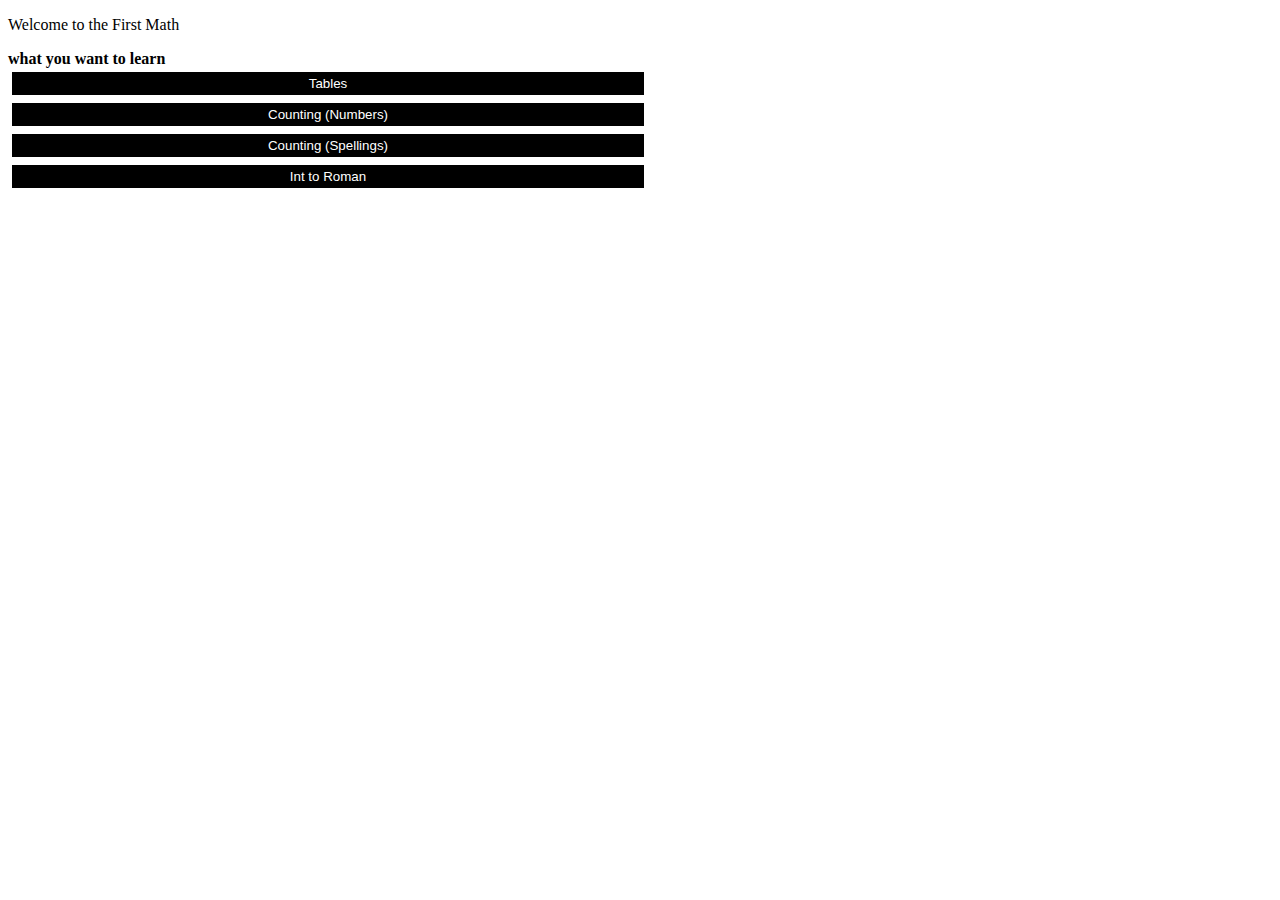
==== index.html @ e0f33caa "Add files via upload" ====
<!DOCTYPE html>
<html lang="en">
<head>
    <meta charset="UTF-8">
    <meta name="viewport" content="width=device-width, initial-scale=1.0">
    <link rel="stylesheet" href="style.css">
    <title> First Math</title>
</head>
<body>
    <div class="header">
        <p>Welcome to the First Math</p>
    </div>
    <div class="body">
        <strong>what you want to learn</strong><br>
        <a href="table.html" target="_blank"><Button>Tables</Button></a><br>

        <a href="countingnum.html" target="_blank"><Button>Counting (Numbers)</Button></a><br>
        <a href="countingspell.html" target="_blank"><Button>Counting (Spellings)</Button></a><br>
        <a href="inttoroman.html" target="_blank"><Button>Int to Roman</Button></a>

    </div>
</body>
</html>
---- style.css ----
button{
    border: 2px solid black;
    background-color: black;
    color:white;
    padding:2px;
    margin: 4px;
    text-align:center;
    width:50%;
}
button:hover{
    background-color:white;
    color:blue;
}
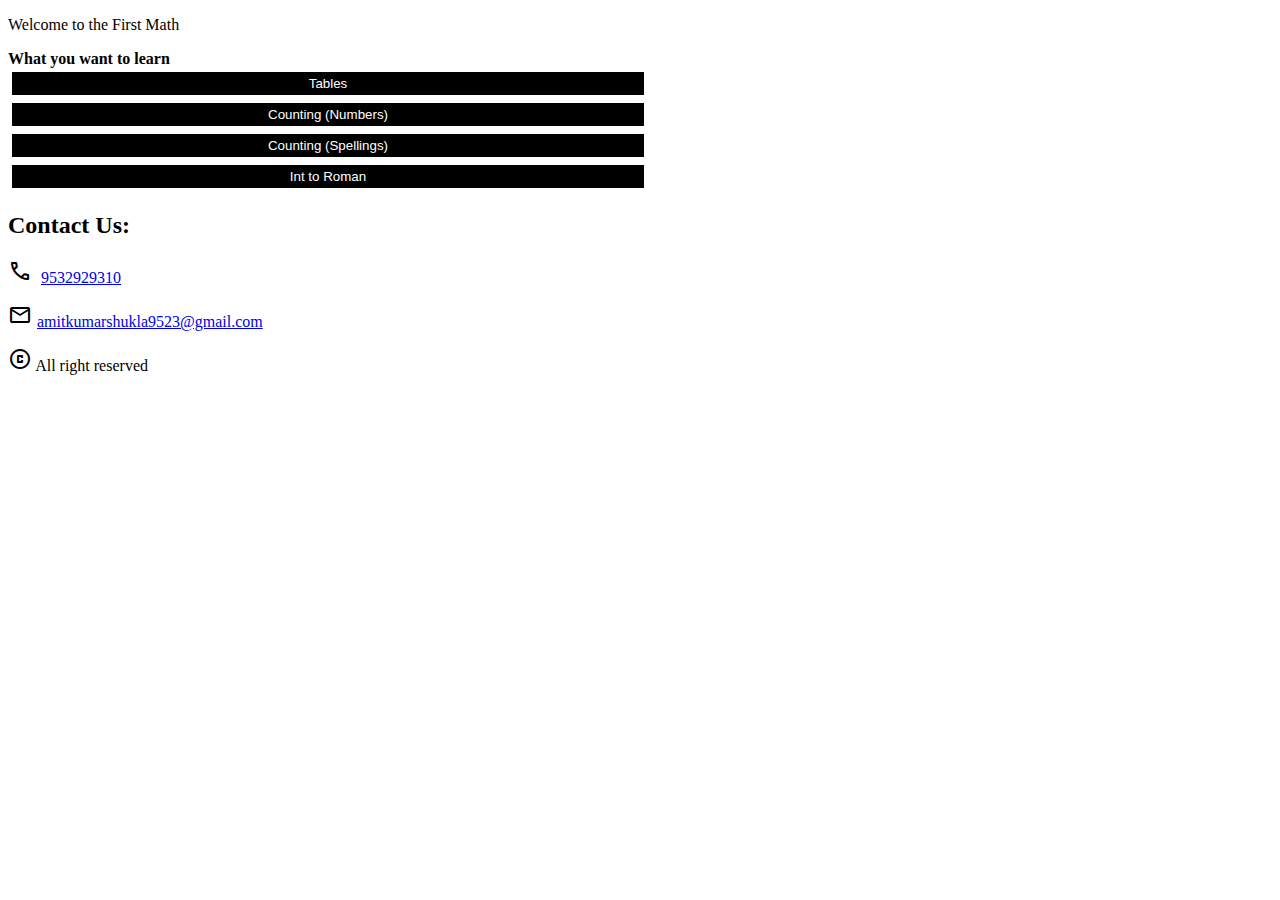
==== commit d4e4cd99: "some icons added" ====
--- a/index.html
+++ b/index.html
@@ -1,23 +1,73 @@
 <!DOCTYPE html>
 <html lang="en">
-<head>
-    <meta charset="UTF-8">
-    <meta name="viewport" content="width=device-width, initial-scale=1.0">
-    <link rel="stylesheet" href="style.css">
-    <title> First Math</title>
-</head>
-<body>
+  <head>
+    <meta charset="UTF-8" />
+    <meta name="viewport" content="width=device-width, initial-scale=1.0" />
+    <link rel="stylesheet" href="style.css" />
+    <link
+      rel="stylesheet"
+      href="https://fonts.googleapis.com/css2?family=Material+Symbols+Outlined:opsz,wght,FILL,GRAD@20..48,100..700,0..1,-50..200"
+    />
+    <link
+      rel="stylesheet"
+      href="https://cdnjs.cloudflare.com/ajax/libs/font-awesome/6.4.2/css/all.min.css"
+      integrity="sha512-z3gLpd7yknf1YoNbCzqRKc4qyor8gaKU1qmn+CShxbuBusANI9QpRohGBreCFkKxLhei6S9CQXFEbbKuqLg0DA=="
+      crossorigin="anonymous"
+      referrerpolicy="no-referrer"
+    />
+    <title>First Math</title>
+  </head>
+  <body>
     <div class="header">
-        <p>Welcome to the First Math</p>
+      <p>Welcome to the First Math</p>
     </div>
     <div class="body">
-        <strong>what you want to learn</strong><br>
-        <a href="table.html" target="_blank"><Button>Tables</Button></a><br>
+      <strong>What you want to learn</strong><br />
+      <a href="table.html" target="_blank"><button>Tables</button></a><br />
 
-        <a href="countingnum.html" target="_blank"><Button>Counting (Numbers)</Button></a><br>
-        <a href="countingspell.html" target="_blank"><Button>Counting (Spellings)</Button></a><br>
-        <a href="inttoroman.html" target="_blank"><Button>Int to Roman</Button></a>
+      <a href="countingnum.html" target="_blank"
+        ><button>Counting (Numbers)</button></a
+      ><br />
+      <a href="countingspell.html" target="_blank"
+        ><button>Counting (Spellings)</button></a
+      ><br />
+      <a href="inttoroman.html" target="_blank"
+        ><button>Int to Roman</button></a
+      >
+    </div>
+    <div class="footer">
+      <div class="first-col">
+        <h2>Contact Us:</h2>
+        <div class="contact-details">
+          <p>
+            <span class="material-symbols-outlined"> call </span>
+            <span style="margin-left: 5px"
+              ><a href="tel:9532929310">9532929310</a></span
+            >
+          </p>
 
+          <p>
+            <span class="material-symbols-outlined"> mail </span
+            ><span style="margin-left: 5px"
+              ><a href="mailto:amitkumarshukla9523@gmail.com"
+                >amitkumarshukla9523@gmail.com</a
+              ></span
+            >
+          </p>
+        </div>
+        <div class="contact-details-social">
+          <i class="fa-brands fa-instagram"></i>
+          <i class="fa-brands fa-facebook"></i>
+          <i class="fa-brands fa-square-x-twitter"></i>
+        </div>
+      </div>
+
+      <div class="second-col">
+        <p>
+          <span class="material-symbols-outlined"> copyright </span>
+          <span>All right reserved </span>
+        </p>
+      </div>
     </div>
-</body>
-</html>+  </body>
+</html>
